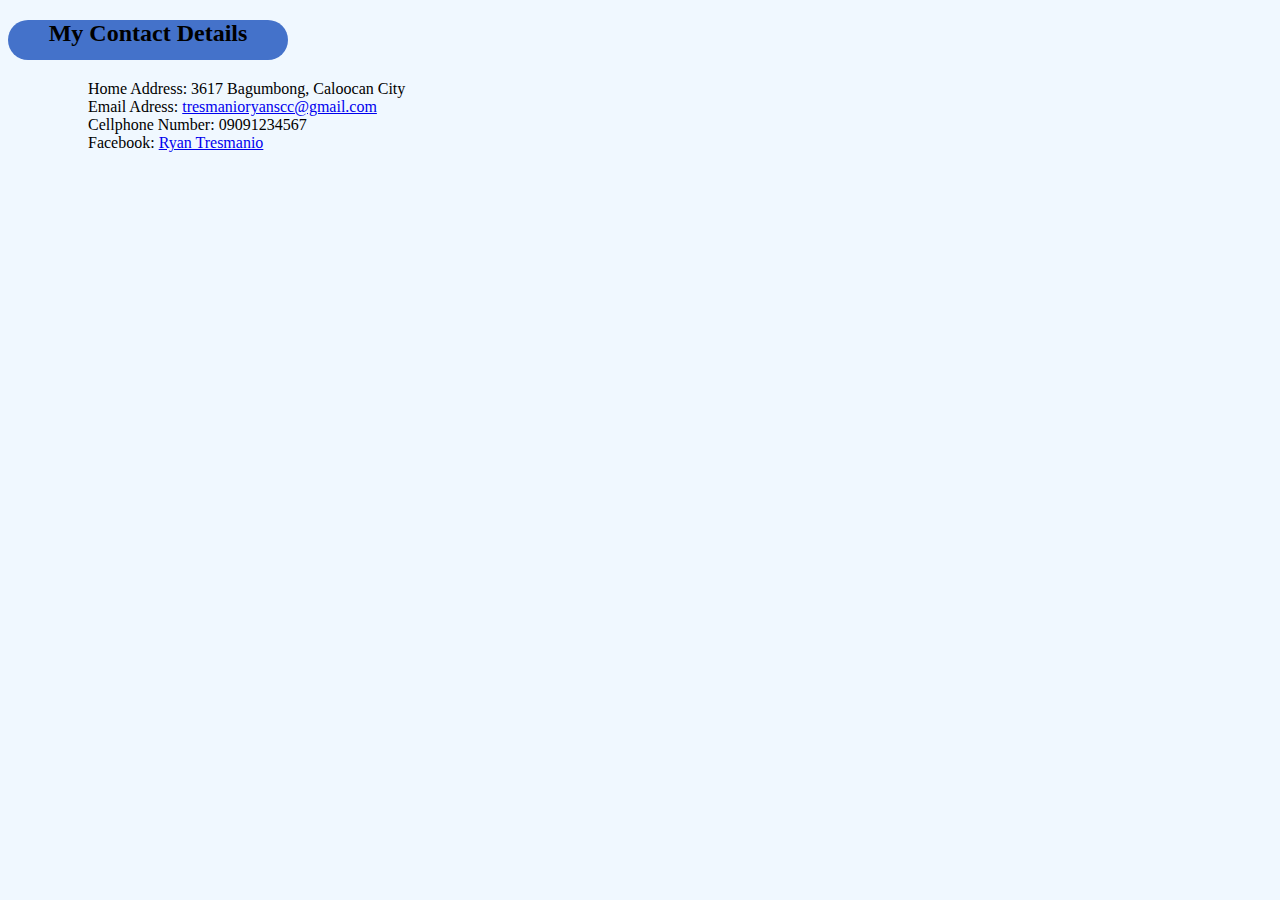
==== contact.html @ 0b2ee118 "Add files via upload" ====
<!DOCTYPE html>
<html>
<head>
    <link rel="stylesheet" href="resume.css">
<title>Contact</title>
</head>

    <body class="contact-page">
        <h2 class="contact">My Contact Details</h2>

        <div class="contacts">
            <ul>
                <ol>Home Address: 3617 Bagumbong, Caloocan City</ol>
                <ol>Email Adress: <a href="https://mail.google.com/mail/u/0/?ogbl#inbox?compose=DmwnWsTMCpPhCtMmZdfCWXlXHxsgNmjLRcklcpgRVSQlthFQRjVtTFZTzKkbBDLczNPTgdzNhQgv">tresmanioryanscc@gmail.com</a></ol> 
                <ol>Cellphone Number: 09091234567</ol>
                <ol>Facebook: <a href="https://www.facebook.com/Bieburrrrr.94/">Ryan Tresmanio</a></ol>
            
            </ul>
        </div>
    
  
    </body>
</html>
---- resume.css ----
body, .hobbies-page, .contact-page{
    background-color: aliceblue;
}
img{
    margin: 20px 30px -50px;
}

.header{


    background-color:#92B4F4;
    position: relative
}

.name{
    display: inline-block;
    magrin: 0;
    position: relative;
    top: -8px;
    font-size: 80px;

}

.career, .education, .work, .skills, .awards, .others, .hobbies, .facts, .personal, .contact{
    
    background-color: #4472CA;
    background-blend-mode:luminosity;
    width: 280px;
    height: 40px;
    border-radius:50px;
    
    text-align: center;
}
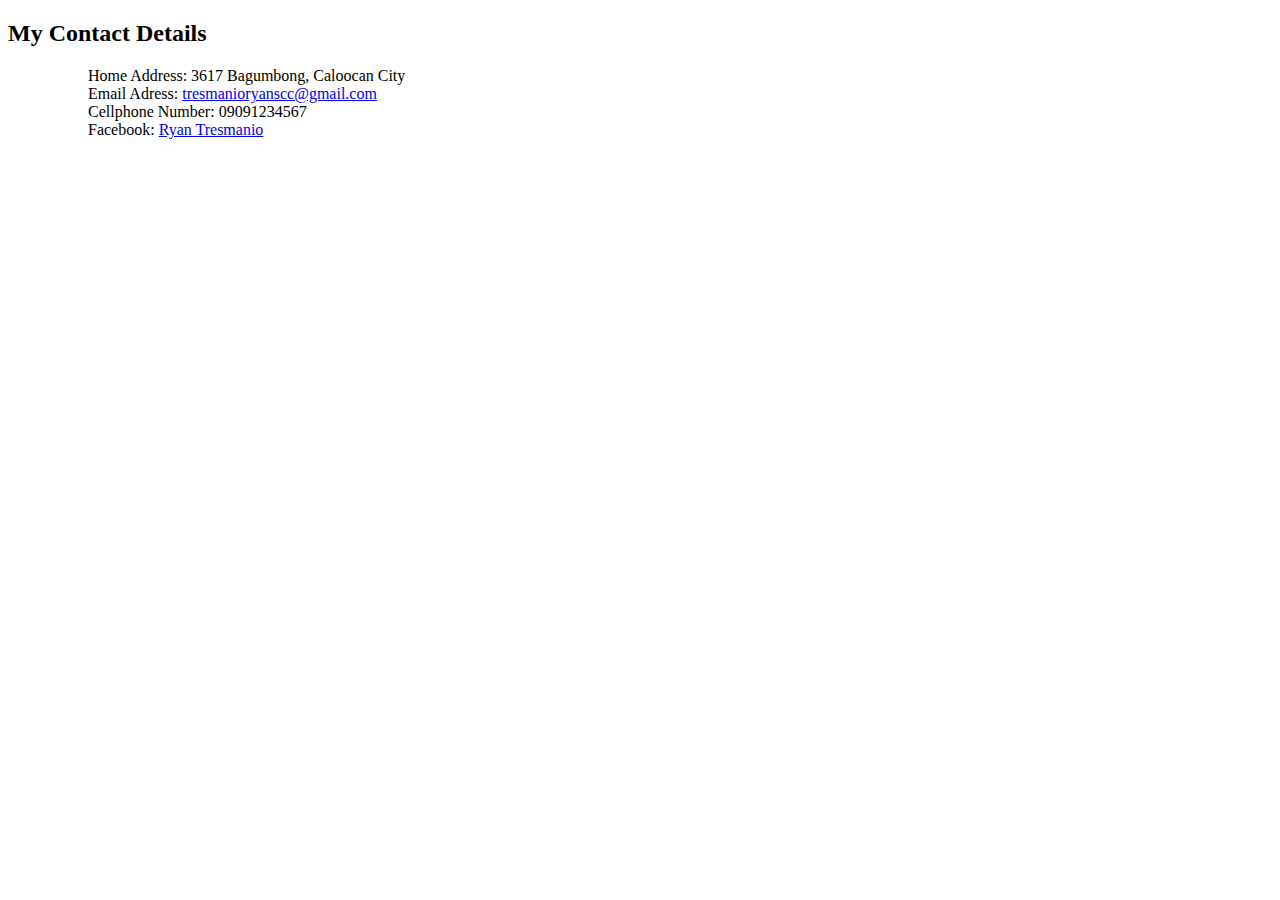
==== commit f30059a7: "Update contact.html" ====
--- a/contact.html
+++ b/contact.html
@@ -1,7 +1,7 @@
 <!DOCTYPE html>
 <html>
 <head>
-    <link rel="stylesheet" href="resume.css">
+    <link rel="stylesheet" href="sample.css">
 <title>Contact</title>
 </head>
 
@@ -21,4 +21,4 @@
   
     </body>
 </html>
-    +    
